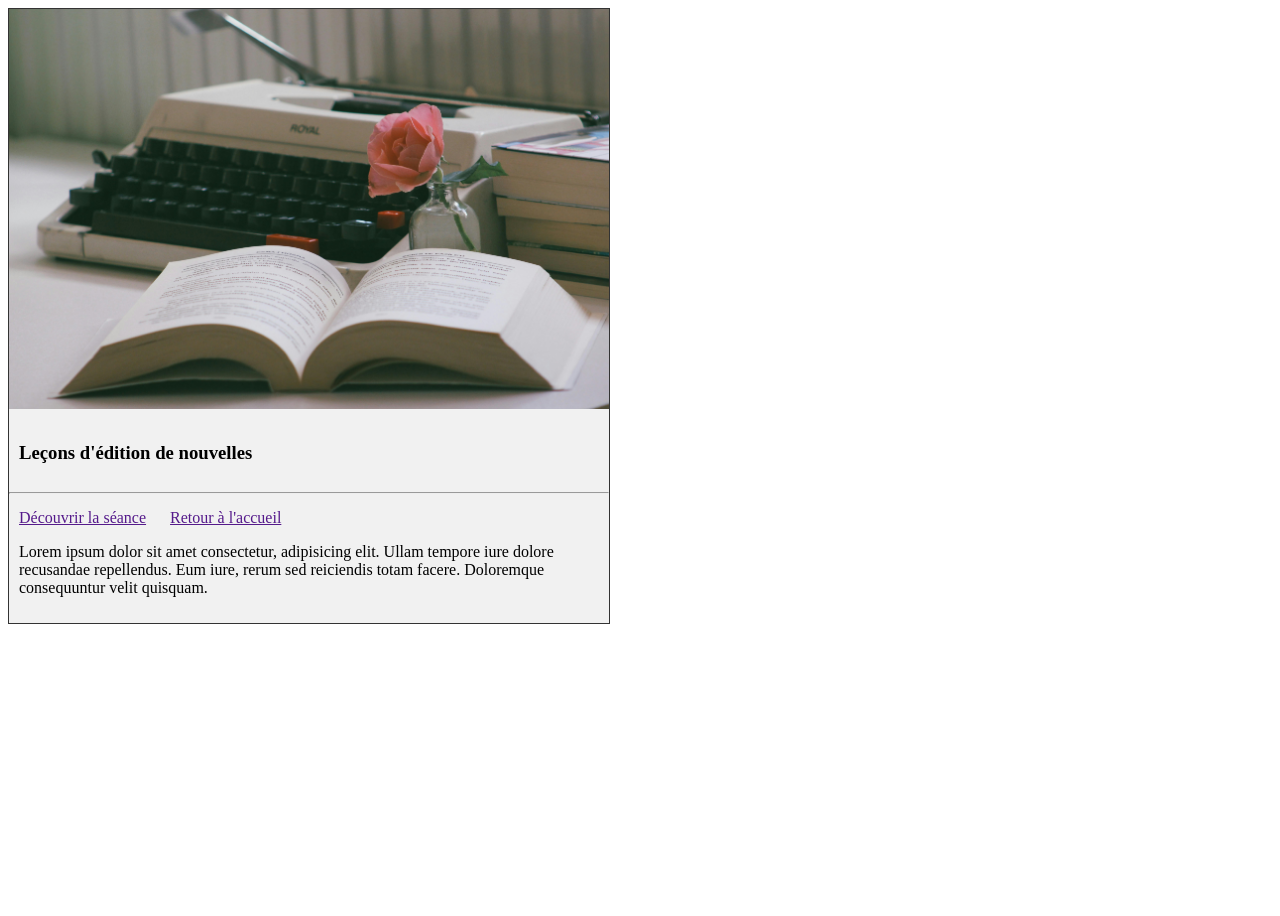
==== index2.html @ c6736676 "add exo 2" ====
<!DOCTYPE html>
<!-- DOCTYPE : Déclare au navigateur que ce fichier est une page HTML5.
     Doit TOUJOURS être la toute première ligne du fichier. -->

<html lang="en">
<!-- <html> : Balise racine qui englobe TOUT le contenu de la page.
     lang="en" : Indique la langue de la page (ici l'anglais "en", pour le français ce serait "fr").
     Utile pour les lecteurs d'écran et le référencement (SEO). -->

<head>
    <!-- <head> : Contient les informations techniques de la page.
         Ces informations ne sont PAS visibles par l'utilisateur dans le navigateur.
         C'est ici qu'on configure la page et qu'on lie les ressources externes (CSS, polices…). -->

    <meta charset="UTF-8">
    <!-- <meta charset> : Définit l'encodage des caractères.
         UTF-8 permet d'afficher tous les caractères spéciaux : accents (é, à, ù),
         symboles (€, ©), etc. Sans ça, ces caractères s'afficheraient mal. -->

    <meta name="viewport" content="width=device-width, initial-scale=1.0">
    <!-- <meta viewport> : Rend la page responsive (adaptée aux mobiles).
         width=device-width → la largeur de la page s'adapte à l'écran de l'appareil.
         initial-scale=1.0 → pas de zoom automatique au chargement. -->

    <title>cours foration front-end</title>
    <!-- <title> : Texte affiché dans l'onglet du navigateur.
         C'est aussi le titre qui apparaît dans les résultats Google. -->
    <link rel="stylesheet" href="./style.css">

</head>

<body>
    <!-- <body> : Contient TOUT ce qui est visible sur la page par l'utilisateur.
         Tout ce qu'on veut afficher (textes, images, boutons…) va ici. -->
        <div class="carte-img">
            <div class="bloc-img">
                <img src="./image1.jpg" alt="machine à écrire" class="img-responsive">
            </div>
            <h3>Leçons d'édition de nouvelles</h3>
            <hr>
            <a href="">Découvrir la séance</a>
            <a href="">Retour à l'accueil</a>
            <p>Lorem ipsum dolor sit amet consectetur, adipisicing elit. Ullam tempore iure dolore recusandae repellendus. Eum iure, rerum sed reiciendis totam facere. Doloremque consequuntur velit quisquam.</p>
        </div>
</body>
</html>
<!-- Fermeture de la balise <html> : fin du document.
     Chaque balise ouvrante (<html>, <body>, etc.) doit avoir sa balise fermante. -->
---- style.css ----
body {
    height: 100vh;
}
.carte-img {
    width: 600px;
    height: auto;
    background: #f1f1f1;
    border: 1px solid #333;
}
.block-img {
    height: 70%;
    width: 100%;
    overflow: hidden;
}
.img-responsive {
    width: 100%;
    height: auto;
}
.carte-img h3 {
    padding: 10px;
}
.carte-img p {
    padding: 0 10px 10px 10px;
}
.carte-img hr {
    margin-bottom: 15px;
}
.carte-img a {
    padding: 0 10px;
}
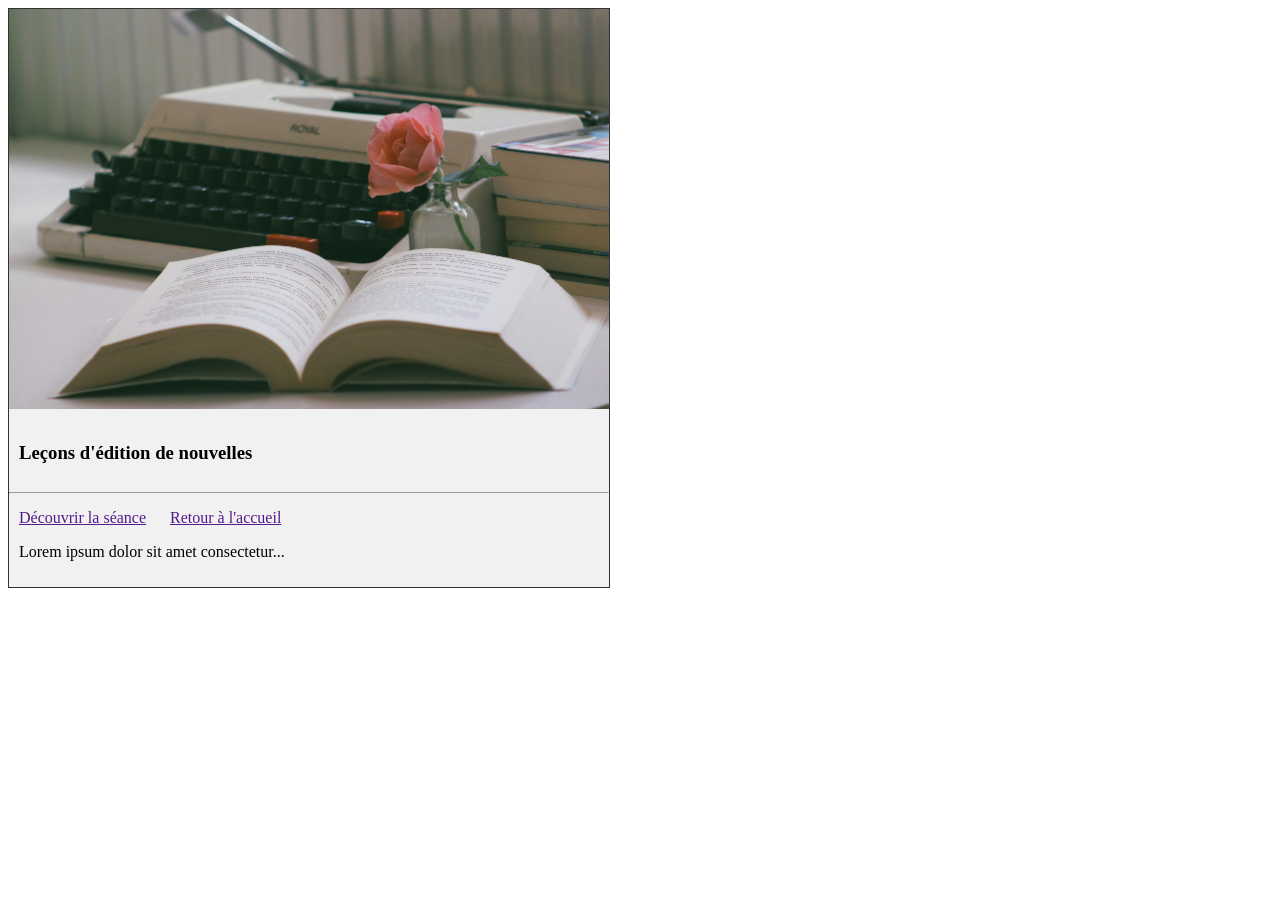
==== commit b2f1b6ea: "add com" ====
--- a/index2.html
+++ b/index2.html
@@ -25,23 +25,84 @@
     <title>cours foration front-end</title>
     <!-- <title> : Texte affiché dans l'onglet du navigateur.
          C'est aussi le titre qui apparaît dans les résultats Google. -->
+    
     <link rel="stylesheet" href="./style.css">
-
+    <!-- <link> : Balise auto-fermante qui permet de lier un fichier externe à la page HTML.
+         rel="stylesheet" → indique que le fichier lié est une feuille de style CSS.
+         href="./style.css" → chemin vers le fichier CSS.
+             "./" signifie "dans le même dossier que ce fichier HTML".
+         C'est comme ça qu'on sépare le HTML (structure) du CSS (apparence). -->
 </head>
 
 <body>
     <!-- <body> : Contient TOUT ce qui est visible sur la page par l'utilisateur.
          Tout ce qu'on veut afficher (textes, images, boutons…) va ici. -->
-        <div class="carte-img">
-            <div class="bloc-img">
-                <img src="./image1.jpg" alt="machine à écrire" class="img-responsive">
-            </div>
-            <h3>Leçons d'édition de nouvelles</h3>
-            <hr>
-            <a href="">Découvrir la séance</a>
-            <a href="">Retour à l'accueil</a>
-            <p>Lorem ipsum dolor sit amet consectetur, adipisicing elit. Ullam tempore iure dolore recusandae repellendus. Eum iure, rerum sed reiciendis totam facere. Doloremque consequuntur velit quisquam.</p>
+    <div class="carte-img">
+    <!-- <div> : Balise "division", c'est un conteneur générique INVISIBLE.
+         Elle ne fait rien visuellement par défaut, mais elle sert à
+         REGROUPER des éléments ensemble pour les styliser en CSS.
+         
+         class="carte-img" → on lui donne un nom de classe.
+         Une classe, c'est une étiquette qu'on colle sur une balise.
+         Dans le fichier CSS, on pourra cibler cette étiquette avec .carte-img { }
+         pour lui appliquer des styles (couleur, bordure, taille…).
+         
+         Un même nom de classe peut être utilisé sur PLUSIEURS balises.
+            Un attribut id="..." en revanche doit être UNIQUE sur la page. -->
+
+        <div class="bloc-img">
+        <!-- Deuxième <div> imbriquée à l'intérieur de la première.
+             On peut imbriquer autant de <div> que nécessaire.
+             Ici, "bloc-img" est probablement utilisé en CSS pour cadrer
+             et mettre en forme uniquement la zone de l'image. -->
+
+            <img src="./image1.jpg" alt="machine à écrire" class="img-responsive">
+            <!-- <img> : Affiche une image.
+                 src="./image1.jpg" → chemin vers l'image (même dossier).
+                 alt="machine à écrire" → description de l'image.
+                     Ici le alt est bien renseigné, contrairement à l'exemple précédent !
+                     Utile si l'image ne charge pas, et pour l'accessibilité.
+                 class="img-responsive" → classe CSS appliquée à l'image.
+                     En CSS, cette classe contiendra probablement :
+                     width: 100%; height: auto;
+                     pour que l'image s'adapte à la largeur de son conteneur. -->
+
         </div>
+        <!-- Fermeture du div "bloc-img" -->
+
+        <h3>Leçons d'édition de nouvelles</h3>
+        <!-- <h3> : Titre de niveau 3.
+             Ici il joue le rôle de titre de la "carte",
+             comme le titre d'un article ou d'une vignette. -->
+
+        <hr>
+        <!-- Ligne de séparation horizontale entre le titre et les liens. -->
+
+        <a href="">Découvrir la séance</a>
+        <a href="">Retour à l'accueil</a>
+        <!-- <a> : Balise "anchor" (ancre), elle crée un LIEN CLIQUABLE.
+             href="" → l'URL de destination du lien.
+                 Ici href est vide : le lien ne mène nulle part.
+                 En production, on y mettrait l'adresse réelle :
+                 ex: href="https://monsite.com/seance" ou href="./seance.html"
+             
+             Le texte entre <a> et </a> est ce qui s'affiche et devient cliquable.
+             Par défaut, le navigateur l'affiche en bleu souligné.
+             
+            Autres attributs utiles de <a> :
+                 target="_blank" → ouvre le lien dans un nouvel onglet.
+                 title="..." → info-bulle au survol. -->
+
+        <p>Lorem ipsum dolor sit amet consectetur...</p>
+        <!-- <p> : Paragraphe de texte descriptif de la carte.
+             "Lorem ipsum" = texte de remplissage provisoire,
+             à remplacer par le vrai contenu. -->
+
+    </div>
+    <!-- Fermeture du div principal "carte-img".
+        Bien vérifier que chaque <div> ouvrant a son </div> fermant,
+         les oublis de fermeture sont une erreur très fréquente chez les débutants ! -->
+
 </body>
 </html>
 <!-- Fermeture de la balise <html> : fin du document.
